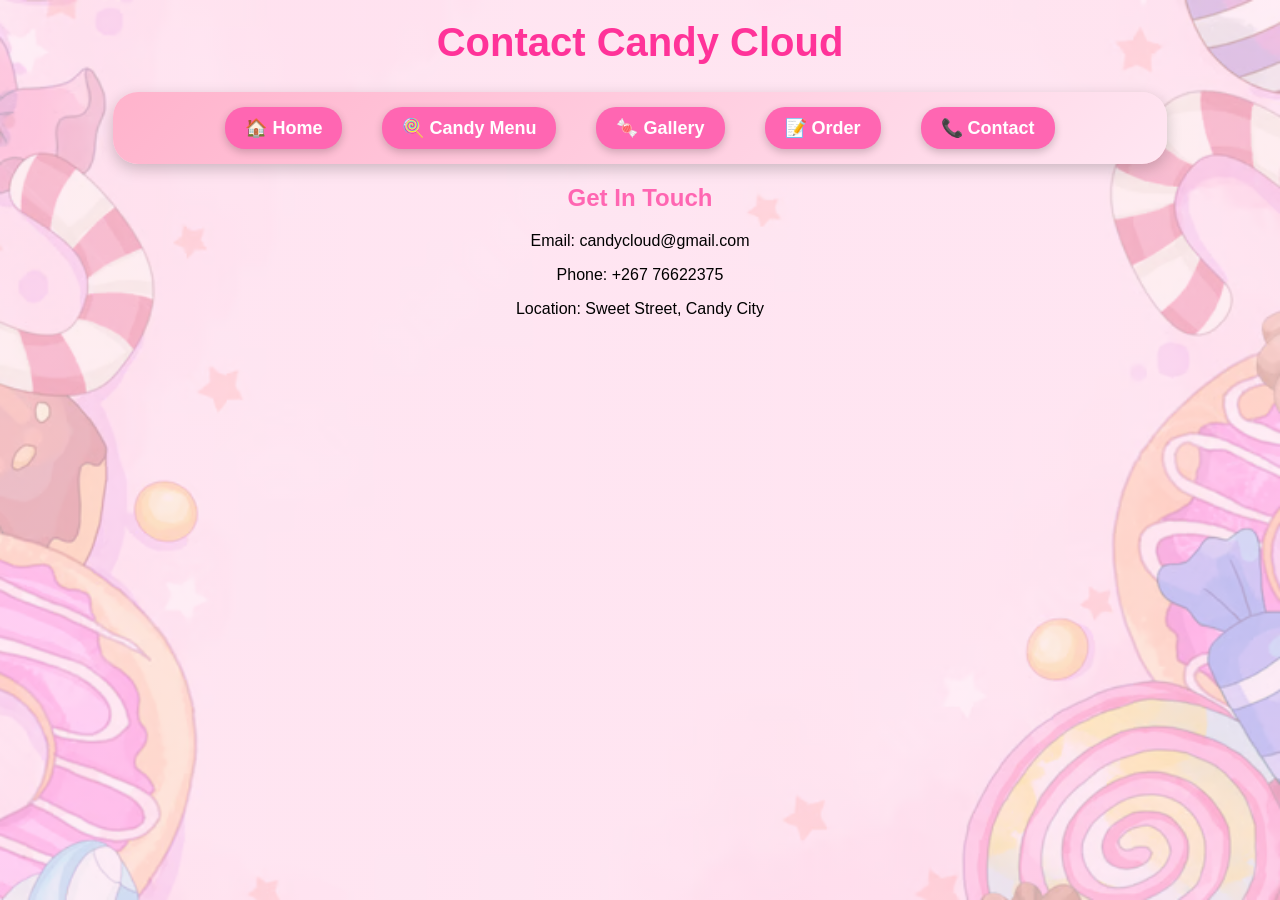
==== contact.html @ 460499c3 "Initial commit of Candy Cloud website" ====
<!DOCTYPE html>
<html>
<head>
<title>Contact Us</title>
<link rel="stylesheet" href="style.css">
</head>

<body>

<h1>Contact Candy Cloud</h1>

<nav class="candy-nav">
  <a href="index.html">🏠 Home</a>
  <a href="menu.html">🍭 Candy Menu</a>
  <a href="gallery.html">🍬 Gallery</a>
  <a href="order.html">📝 Order</a>
  <a href="contact.html">📞 Contact</a>
</nav>

<h2>Get In Touch</h2>

<p>Email: candycloud@gmail.com</p>
<p>Phone: +267 76622375</p>
<p>Location: Sweet Street, Candy City</p>

</body>
</html>
---- style.css ----
body {
    font-family: Arial, Helvetica, sans-serif;
    margin: 0;
    text-align: center;

    background-image: linear-gradient(rgba(255, 230, 242, 0.7), rgba(255, 230, 242, 0.7)),
                      url('Images/soft\ pink.avif');
    background-size: cover;
    background-repeat: no-repeat;
    background-position: center;
    background-attachment: fixed;
}


h1{
color: #ff3399;
font-size: 40px;
margin-top: 20px;
}

h2{
color: #ff66b2;
}


nav{
background-color: #ff99cc;
padding: 15px;
}

nav a{
color: white;
text-decoration: none;
font-weight: bold;
margin: 15px;
font-size: 18px;
}

nav a:hover{
color: #ffe6f2;
}

table {
    width: 80%;
    margin: 20px auto;
    border-collapse: collapse;
    font-family: 'Comic Sans MS', cursive, sans-serif;
}

th, td {
    padding: 12px 15px;
    border: 1px solid #ffb3cc;
    text-align: center;
}

th {
    background-color: #ff66b2;
    color: white;
    font-size: 18px;
}

tr {
    background-color: #ffd6e6;
    transition: all 0.3s ease; 
}


tr:hover {
    background-color: #ff99cc; 
    transform: scale(1.02);    
    box-shadow: 0 5px 10px rgba(255,182,193,0.3);
}


img{
margin: 10px;
border-radius: 10px;
}



form{
background-color: white;
width: 40%;
margin: auto;
padding: 20px;
border-radius: 10px;
}

input, select{
padding: 8px;
margin: 5px;
}

input[type="submit"]{
background-color: #ff66b2;
color: white;
border: none;
padding: 10px 20px;
cursor: pointer;
}

input[type="submit"]:hover{
background-color: #ff3399;
}


.candy-nav{
  display: flex;
  justify-content: center;
  background: linear-gradient(135deg, #ffb3cc, #ffe6f2);
  padding: 15px;
  border-radius: 25px;
  margin: 20px auto;
  width: 80%;
  box-shadow: 0 5px 15px rgba(0,0,0,0.2);
  font-family: 'Comic Sans MS', cursive, sans-serif;
}

.candy-nav a{
  color: white;
  text-decoration: none;
  font-weight: bold;
  font-size: 18px;
  margin: 0 20px;
  padding: 10px 20px;
  border-radius: 20px;
  transition: all 0.3s ease;
  background: #ff66b2;
  box-shadow: 0 3px 8px rgba(0,0,0,0.2);
}

.candy-nav a:hover{
  background: #ff3399;
  transform: scale(1.1);
  box-shadow: 0 5px 15px rgba(0,0,0,0.3);
}

.candy-cards{
  display: flex;
  flex-wrap: wrap;
  justify-content: center;
  gap: 20px;
  margin: 20px auto;
}

.candy-card {
    background: linear-gradient(135deg, #ffb3cc, #ffe6f2);
    width: 200px;
    padding: 15px;
    border-radius: 15px;
    box-shadow: 0 5px 15px rgba(0, 0, 0, 0.2);
    text-align: center;
    transition: transform 0.3s ease;
}

.candy-card img{
  width: 100%;
  border-radius: 10px;
}

.candy-card:hover{
  transform: scale(1.05);
}

.offers{
  background-color: #ffe6f2;
  width: 70%;
  margin: 20px auto;
  padding: 15px;
  border-radius: 15px;
  font-size: 18px;
  color: #ff3399;
  box-shadow: 0 5px 15px rgba(0,0,0,0.1);
}

footer{
  background-color: #ff99cc;
  color: pink;
  padding: 15px;
  text-align: center;
  margin-top: 30px;
  border-radius: 15px 15px 0 0;
}

.candy-form {
    background: linear-gradient(135deg, #ffb3cc, #ffe6f2); 
    width: 50%;
    margin: 20px auto;
    padding: 25px;
    border-radius: 15px;
    box-shadow: 0 5px 15px rgba(0,0,0,0.2);
    font-family: 'Comic Sans MS', cursive, sans-serif;
    text-align: left;
}

.candy-form input[type="submit"] {
    background-color: #ff66b2;
    color: pink;
    border: none;
    padding: 12px 25px;
    font-size: 16px;
    border-radius: 15px;
    cursor: pointer;
    transition: all 0.3s ease;
}

.candy-form input[type="submit"]:hover {
    background-color: #ff3399;
    transform: scale(1.05);
    box-shadow: 0 5px 10px rgba(255,182,193,0.5);
}
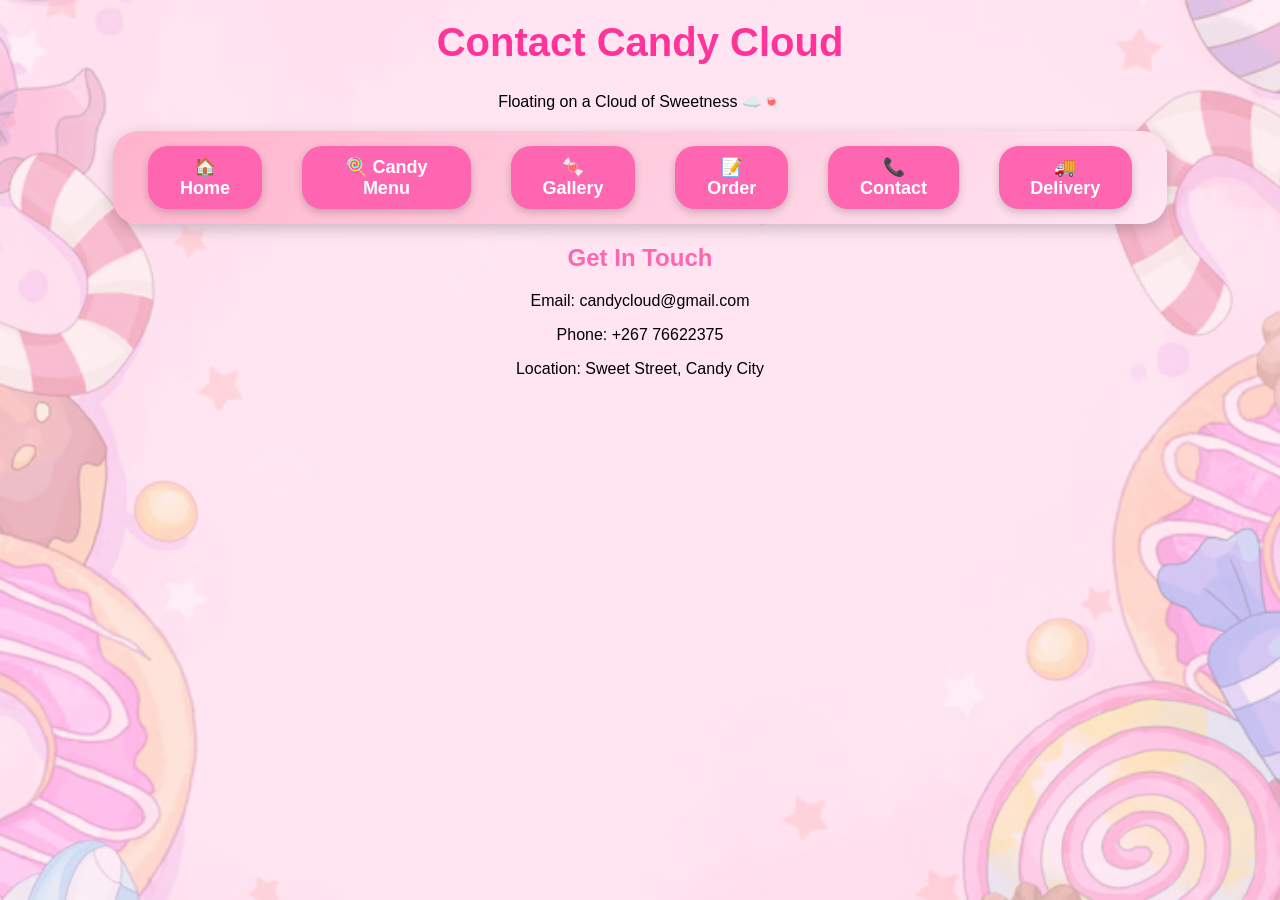
==== commit 354499ec: "Added delivery page,updated candy gallery as well as styling" ====
--- a/contact.html
+++ b/contact.html
@@ -8,6 +8,8 @@
 <body>
 
 <h1>Contact Candy Cloud</h1>
+<p>Floating on a Cloud of Sweetness ☁️🍬</p>
+
 
 <nav class="candy-nav">
   <a href="index.html">🏠 Home</a>
@@ -15,6 +17,7 @@
   <a href="gallery.html">🍬 Gallery</a>
   <a href="order.html">📝 Order</a>
   <a href="contact.html">📞 Contact</a>
+  <a href="delivery.html">🚚 Delivery</a>
 </nav>
 
 <h2>Get In Touch</h2>
--- a/style.css
+++ b/style.css
@@ -209,4 +209,5 @@
     background-color: #ff3399;
     transform: scale(1.05);
     box-shadow: 0 5px 10px rgba(255,182,193,0.5);
-}+}
+
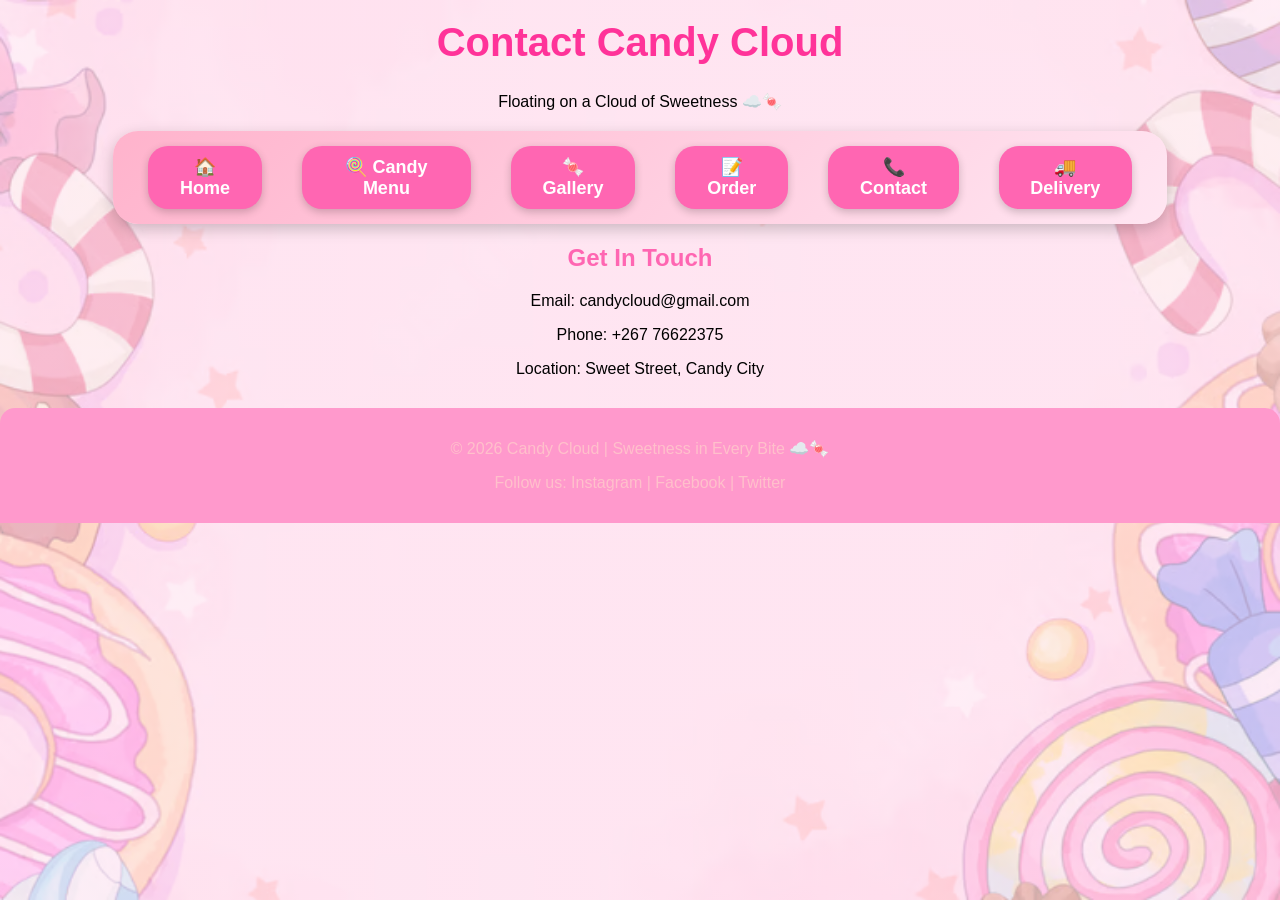
==== commit 54b474c9: "Updated website design and landing page" ====
--- a/contact.html
+++ b/contact.html
@@ -26,5 +26,11 @@
 <p>Phone: +267 76622375</p>
 <p>Location: Sweet Street, Candy City</p>
 
+<footer>
+    <p>© 2026 Candy Cloud | Sweetness in Every Bite ☁️🍬</p>
+    <p>Follow us: Instagram | Facebook | Twitter</p>
+  </footer>
+
+
 </body>
 </html>
--- a/style.css
+++ b/style.css
@@ -211,3 +211,100 @@
     box-shadow: 0 5px 10px rgba(255,182,193,0.5);
 }
 
+@media (max-width: 768px) {
+  .candy-cards {
+    flex-direction: column;
+    align-items: center;
+  }
+
+  .candy-form {
+    width: 90%;
+  }
+}
+
+.hero-section{
+    height:100vh;
+    background: linear-gradient(135deg, #ffd6ff, #c8b6ff, #bde0fe);
+    display:flex;
+    justify-content:center;
+    align-items:center;
+    text-align:center;
+    position:relative;
+    overflow:hidden;
+}
+
+.hero-section::before,
+.hero-section::after{
+    content:"";
+    position:absolute;
+    width:300px;
+    height:300px;
+    background:rgba(255,255,255,0.2);
+    border-radius:50%;
+    filter:blur(40px);
+    animation: float 6s infinite alternate;
+}
+
+.hero-section::before{
+    top:-50px;
+    left:-50px;
+}
+
+.hero-section::after{
+    bottom:-50px;
+    right:-50px;
+}
+
+@keyframes float{
+    from{
+        transform:translateY(0px);
+    }
+    to{
+        transform:translateY(30px);
+    }
+}
+
+.hero-content{
+    position:relative;
+    z-index:2;
+}
+
+.logo-title{
+    font-size:5rem;
+    font-weight:bold;
+    background: linear-gradient(to right, #ff4fd8, #7b2cbf);
+    -webkit-background-clip:text;
+    -webkit-text-fill-color:transparent;
+    text-shadow: 0 0 20px rgba(255,255,255,0.4);
+    letter-spacing:3px;
+}
+
+.tagline{
+    font-size:1.5rem;
+    color:#4a4a4a;
+    margin-bottom:30px;
+}
+
+.enter-btn{
+    padding:15px 35px;
+    background:#7b2cbf;
+    color:white;
+    text-decoration:none;
+    border-radius:50px;
+    font-size:1.1rem;
+    transition:0.3s ease;
+    box-shadow:0 8px 20px rgba(123,44,191,0.3);
+}
+
+.enter-btn:hover{
+    background:#5a189a;
+    transform:translateY(-3px);
+}
+
+.info-card{
+    background: white;
+    padding: 30px;
+    border-radius: 20px;
+    box-shadow: 0 10px 30px rgba(0,0,0,0.1);
+}
+
